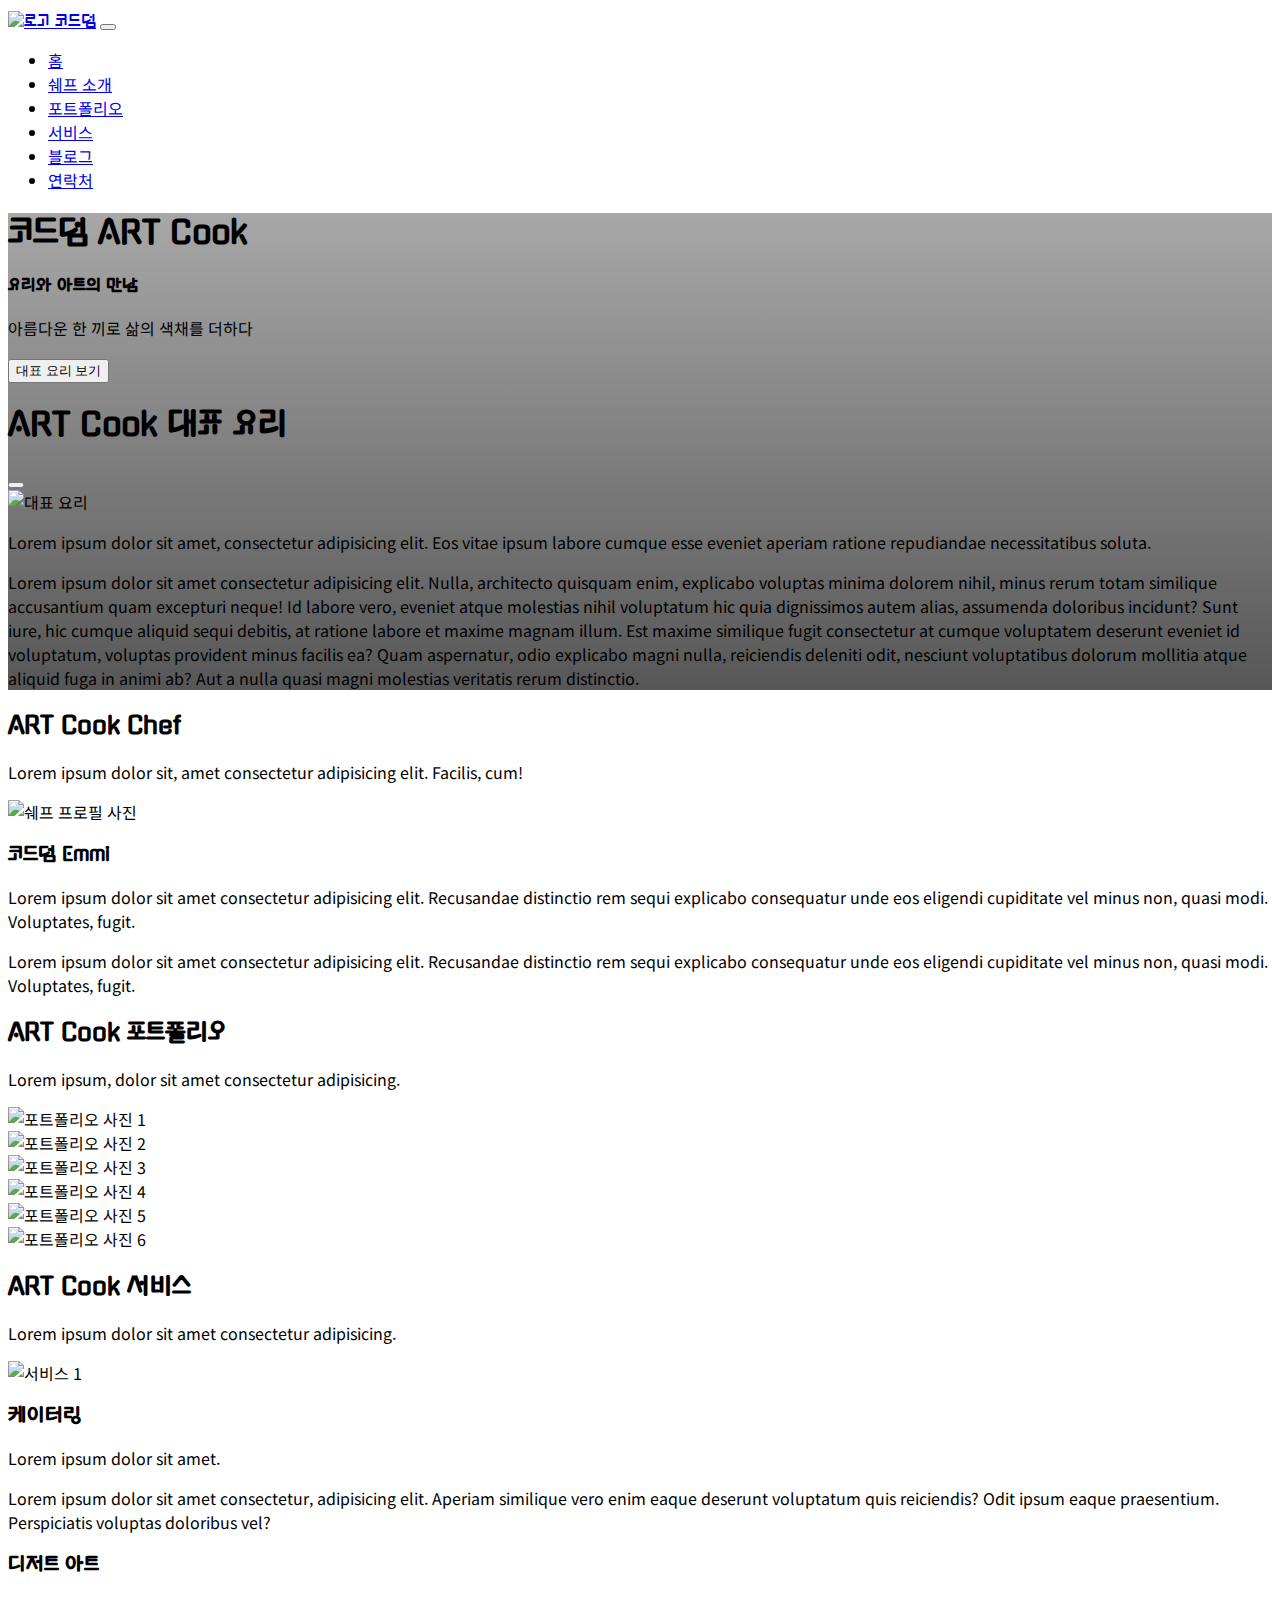
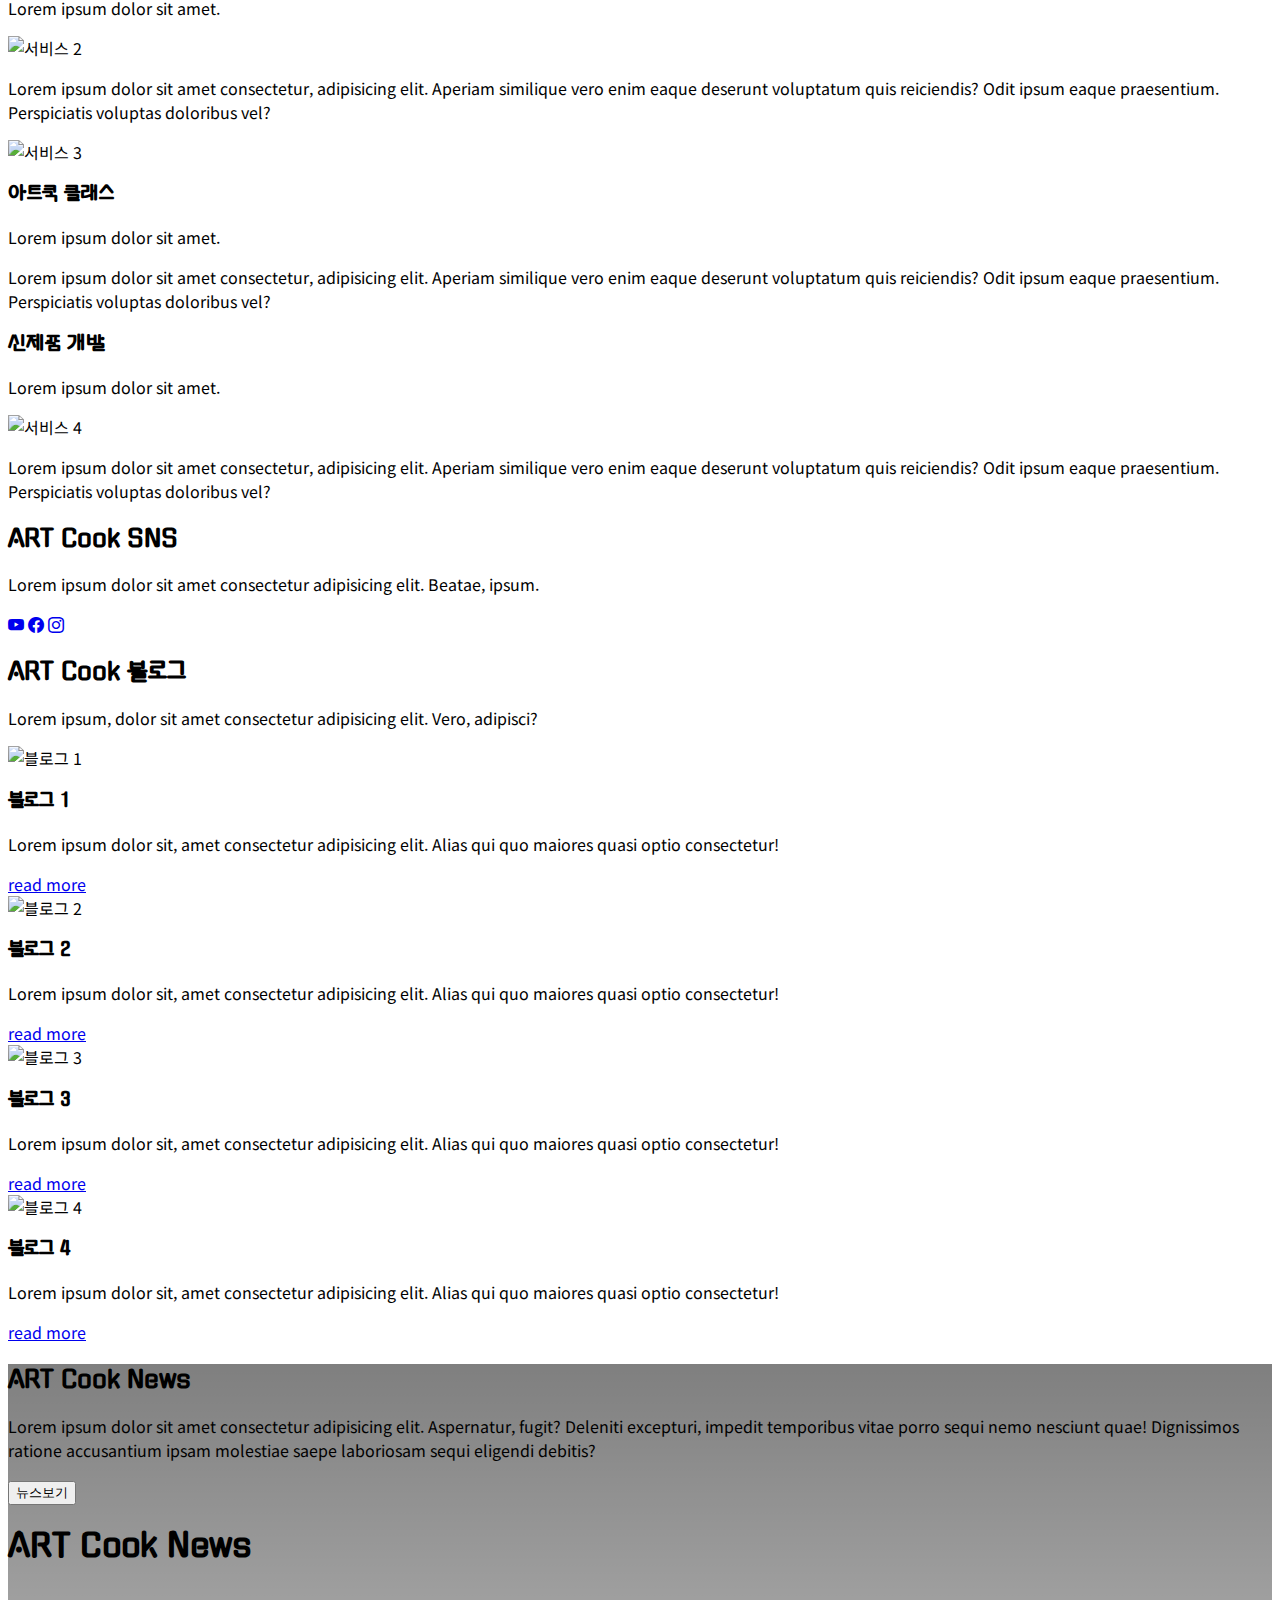
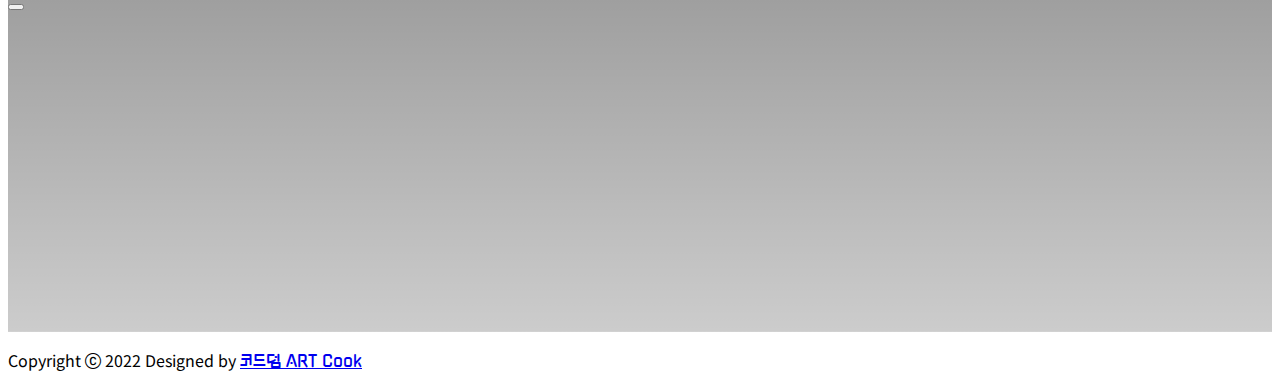
==== index.html @ 8080ccb7 "Add files via upload" ====
<!doctype html>
<html lang="ko">


<head>
    <meta charset="utf-8">
    <meta name="viewport" content="width=device-width, initial-scale=1">
    <title>코드덤 ART Cook</title>
    <link href="https://cdn.jsdelivr.net/npm/bootstrap@5.2.2/dist/css/bootstrap.min.css" rel="stylesheet"
        integrity="sha384-Zenh87qX5JnK2Jl0vWa8Ck2rdkQ2Bzep5IDxbcnCeuOxjzrPF/et3URy9Bv1WTRi" crossorigin="anonymous">
    <link rel="stylesheet" href="https://cdn.jsdelivr.net/npm/bootstrap-icons@1.9.1/font/bootstrap-icons.css">
    <link rel="stylesheet" href="style.css">

    <!-- 구글 폰트 -->
    <link rel="preconnect" href="https://fonts.googleapis.com">
    <link rel="preconnect" href="https://fonts.gstatic.com" crossorigin>
    <link href="https://fonts.googleapis.com/css2?family=Gugi&family=Noto+Sans+KR:wght@400;700&display=swap"
        rel="stylesheet">
</head>

    <!-- 네비게이션 영역 시작 -->
    <nav class="navbar navbar-expand-md bg-dark navbar-dark fixed-top">
        <div class="container">

            <a class="gugi-font navbar-brand" href="#home">
                <img src="images/logo.png" alt="로고">
                코드덤</a>

            <button class="navbar-toggler" type="button" data-bs-toggle="collapse" data-bs-target="#nav-menu"
                aria-controls="nav-menu" aria-expanded="false" aria-label="메뉴">
                <span class="navbar-toggler-icon"></span>
            </button>

            <div class="collapse navbar-collapse" id="nav-menu">
                <ul class="navbar-nav ms-auto my-2">
                    <li class="nav-item"><a class="nav-link" href="#home">홈</a></li>
                    <li class="nav-item"><a class="nav-link" href="#about-chef">쉐프 소개</a></li>
                    <li class="nav-item"><a class="nav-link" href="#portfolio">포트폴리오</a></li>
                    <li class="nav-item"><a class="nav-link" href="#service">서비스</a></li>
                    <li class="nav-item"><a class="nav-link" href="#blog">블로그</a></li>
                    <li class="nav-item"><a class="nav-link" href="#contact">연락처</a></li>
                </ul>
            </div>
        </div>
    </nav>
    <!-- 네비게이션 영역 끝 -->



<body data-bs-spy="scroll" data-bs-target="#nav-menu">


    <!-- 헤더 영역 시작 -->
    <header id="home" class="d-flex flex-column justify-content-center align-items-center vh-100 text-white">

        <h1 class="display-3 fw-bold mb-5">코드덤 ART Cook</h1>
        <h4 class="fs-2 mb-3">요리와 아트의 만남</h4>
        <p class="lead mb-5">아름다운 한 끼로 삶의 색채를 더하다</p>
        <button type="button" data-bs-toggle="modal" data-bs-target="#bestmenuModal"
            class="btn btn-outline-warning rounded-pill">대표 요리 보기</button>

        <!-- Modal -->
        <div class="modal fade" id="bestmenuModal" tabindex="-1" aria-labelledby="bestmenuModalLabel"
            aria-hidden="true">
            <div class="modal-dialog modal-sm modal-dialog-scrollable">
                <div class="modal-content">
                    <div class="modal-header">
                        <h1 class="modal-title text-dark fs-5" id="bestmenuModalLabel">ART Cook 대표 요리</h1>
                        <button type="button" class="btn-close" data-bs-dismiss="modal" aria-label="닫기"></button>
                    </div>
                    <div class="modal-body">
                        <img src="images/bestmenu.jpg" alt="대표 요리" class="img-fluid">
                        <p class="text-muted">Lorem ipsum dolor sit amet, consectetur adipisicing elit. Eos vitae ipsum
                            labore cumque esse eveniet aperiam ratione repudiandae necessitatibus soluta.</p>
                        <p class="text-muted">Lorem ipsum dolor sit amet consectetur adipisicing elit. Nulla, architecto
                            quisquam enim, explicabo voluptas minima dolorem nihil, minus rerum totam similique
                            accusantium quam excepturi neque! Id labore vero, eveniet atque molestias nihil voluptatum
                            hic quia dignissimos autem alias, assumenda doloribus incidunt? Sunt iure, hic cumque
                            aliquid sequi debitis, at ratione labore et maxime magnam illum. Est maxime similique fugit
                            consectetur at cumque voluptatem deserunt eveniet id voluptatum, voluptas provident minus
                            facilis ea? Quam aspernatur, odio explicabo magni nulla, reiciendis deleniti odit, nesciunt
                            voluptatibus dolorum mollitia atque aliquid fuga in animi ab? Aut a nulla quasi magni
                            molestias veritatis rerum distinctio.</p>
                    </div>
                </div>
            </div>
        </div>
        <!-- Modal 끝 -->

    </header>
    <!-- 헤더 영역 끝 -->

    <!-- 쉐프 소개 섹션 시작 -->
    <section class="container py-5" id="about-chef">

        <div class="text-center py-5">
            <h2 class="fw-bold">ART Cook Chef</h2>
            <p class="lead text-muted">Lorem ipsum dolor sit, amet consectetur adipisicing elit. Facilis, cum!</p>
        </div>

        <div class="row justify-content-center align-items-center mb-5">
            <div class="col-md-5">
                <img src="images/chef.jpg" alt="쉐프 프로필 사진" class="img-fluid">
            </div>
            <div class="col-md-7 col-lg-5 px-lg-5">
                <h3 class="fw-bold mb-3">코드덤 Emmi</h3>
                <p class="lh-lg">Lorem ipsum dolor sit amet consectetur adipisicing elit. Recusandae distinctio rem
                    sequi explicabo
                    consequatur unde eos eligendi cupiditate vel minus non, quasi modi. Voluptates, fugit.</p>
                <p class="lh-lg">Lorem ipsum dolor sit amet consectetur adipisicing elit. Recusandae distinctio rem
                    sequi explicabo
                    consequatur unde eos eligendi cupiditate vel minus non, quasi modi. Voluptates, fugit.</p>
            </div>
        </div>

    </section>
    <!-- 쉐프 소개 섹션 끝 -->


    <!-- 포트폴리오 섹션 시작 -->
    <section class="bg-dark py-5" id="portfolio">

        <div class="container overflow-hidden">
            <div class="text-center text-white py-5">
                <h2 class="fw-bold mb-3">ART Cook 포트폴리오</h2>
                <p>Lorem ipsum, dolor sit amet consectetur adipisicing.</p>
            </div>

            <div class="row pb-5 g-4">
                <div class="col-sm-6 col-lg-4">
                    <img src="images/portfolio1.jpg" alt="포트폴리오 사진 1" class="img-fluid img-thumbnail">
                </div>
                <div class="col-sm-6 col-lg-4">
                    <img src="images/portfolio2.jpg" alt="포트폴리오 사진 2" class="img-fluid img-thumbnail">
                </div>
                <div class="col-sm-6 col-lg-4">
                    <img src="images/portfolio3.jpg" alt="포트폴리오 사진 3" class="img-fluid img-thumbnail">
                </div>
                <div class="col-sm-6 col-lg-4">
                    <img src="images/portfolio4.jpg" alt="포트폴리오 사진 4" class="img-fluid img-thumbnail">
                </div>
                <div class="col-sm-6 col-lg-4">
                    <img src="images/portfolio5.jpg" alt="포트폴리오 사진 5" class="img-fluid img-thumbnail">
                </div>
                <div class="col-sm-6 col-lg-4">
                    <img src="images/portfolio6.jpg" alt="포트폴리오 사진 6" class="img-fluid img-thumbnail">
                </div>
            </div>
        </div>
    </section>
    <!-- 포트폴리오 섹션 끝 -->


    <!-- 서비스 섹션 시작 -->
    <section class="container overflow-hidden py-5" id="service">

        <div class="text-center py-5">
            <h2 class="fw-bold mb-3">ART Cook 서비스</h2>
            <p class="lead text-muted">Lorem ipsum dolor sit amet consectetur adipisicing.</p>
        </div>

        <div class="row mb-5 g-4">
            <div class="col-md-6">
                <div class="card-hover shadow rounded p-4">
                    <div class="d-flex align-items-center py-3">
                        <img src="images/service1.jpg" alt="서비스 1" class="rounded-circle">
                        <div class="ms-3">
                            <h3 class="fw-bold">케이터링</h3>
                            <p class="text-muted">Lorem ipsum dolor sit amet.</p>
                        </div>
                    </div>
                    <p>Lorem ipsum dolor sit amet consectetur, adipisicing elit. Aperiam similique vero enim eaque
                        deserunt voluptatum quis reiciendis? Odit ipsum eaque praesentium. Perspiciatis voluptas
                        doloribus vel?</p>
                </div>
            </div>

            <div class="col-md-6">
                <div class="card-hover shadow rounded p-4">
                    <div class="d-flex justify-content-end align-items-center py-3">
                        <div class="text-end me-3">
                            <h3 class="fw-bold">디저트 아트</h3>
                            <p class="text-muted">Lorem ipsum dolor sit amet.</p>
                        </div>
                        <img src="images/service2.jpg" alt="서비스 2" class="rounded-circle">
                    </div>
                    <p>Lorem ipsum dolor sit amet consectetur, adipisicing elit. Aperiam similique vero enim eaque
                        deserunt voluptatum quis reiciendis? Odit ipsum eaque praesentium. Perspiciatis voluptas
                        doloribus vel?</p>
                </div>
            </div>

            <div class="col-md-6">
                <div class="card-hover shadow rounded p-4">
                    <div class="d-flex align-items-center py-3">
                        <img src="images/service3.jpg" alt="서비스 3" class="rounded-circle">
                        <div class="ms-3">
                            <h3 class="fw-bold">아트쿡 클래스</h3>
                            <p class="text-muted">Lorem ipsum dolor sit amet.</p>
                        </div>
                    </div>
                    <p>Lorem ipsum dolor sit amet consectetur, adipisicing elit. Aperiam similique vero enim eaque
                        deserunt voluptatum quis reiciendis? Odit ipsum eaque praesentium. Perspiciatis voluptas
                        doloribus vel?</p>
                </div>
            </div>

            <div class="col-md-6">
                <div class="card-hover shadow rounded p-4">
                    <div class="d-flex justify-content-end align-items-center py-3">
                        <div class="text-end me-3">
                            <h3 class="fw-bold">신제품 개발</h3>
                            <p class="text-muted">Lorem ipsum dolor sit amet.</p>
                        </div>
                        <img src="images/service4.jpg" alt="서비스 4" class="rounded-circle">
                    </div>
                    <p>Lorem ipsum dolor sit amet consectetur, adipisicing elit. Aperiam similique vero enim eaque
                        deserunt voluptatum quis reiciendis? Odit ipsum eaque praesentium. Perspiciatis voluptas
                        doloribus vel?</p>
                </div>
            </div>
        </div>
    </section>
    <!-- 서비스 섹션 끝 -->


    <!-- SNS 섹션 시작 -->
    <section class="py-5" id="sns-links">
        <div class="container text-center text-white">
            <h2 class="fw-bold mb-3">ART Cook SNS</h2>
            <p>Lorem ipsum dolor sit amet consectetur adipisicing elit. Beatae, ipsum.</p>
            <div class="d-flex justify-content-evenly px-5 mt-4 w-50 m-auto">
                <a href="https://www.youtube.com/c/%EC%BD%94%EB%93%9C%EB%8D%A4Codeyourdreams" target="_blank"
                    class="btn btn-danger rounded-pill btn-lg px-4"><i class="bi bi-youtube"></i></a>
                <a href="#" class="btn btn-primary rounded-pill btn-lg px-4"><i class="bi bi-facebook"></i></a>
                <a href="#" class="btn btn-warning rounded-pill btn-lg px-4"><i class="bi bi-instagram"></i></a>
            </div>
        </div>
    </section>
    <!-- SNS 섹션 끝 -->

    <!-- 블로그 섹션 시작 -->
    <section class="container overflow-hidden py-5" id="blog">

        <div class="text-center py-5">
            <h2 class="fw-bold">ART Cook 블로그</h2>
            <p class="lead text-muted">Lorem ipsum, dolor sit amet consectetur adipisicing elit. Vero, adipisci?</p>
        </div>

        <div class="row pb-5 gy-4">
            <div class="col-sm-6 col-lg">
                <div class="card">
                    <img src="images/blog1.jpg" alt="블로그 1" class="card-img-top">
                    <div class="card-body text-center">
                        <h3 class="card-title fs-4">블로그 1</h3>
                        <p class="card-text">Lorem ipsum dolor sit, amet consectetur adipisicing elit. Alias qui quo
                            maiores quasi optio consectetur!</p>
                        <a href="#" class="btn btn-warning btn-sm">read more</a>
                    </div>
                </div>
            </div>

            <div class="col-sm-6 col-lg">
                <div class="card">
                    <img src="images/blog2.jpg" alt="블로그 2" class="card-img-top">
                    <div class="card-body text-center">
                        <h3 class="card-title fs-4">블로그 2</h3>
                        <p class="card-text">Lorem ipsum dolor sit, amet consectetur adipisicing elit. Alias qui quo
                            maiores quasi optio consectetur!</p>
                        <a href="#" class="btn btn-warning btn-sm">read more</a>
                    </div>
                </div>
            </div>

            <div class="col-sm-6 col-lg">
                <div class="card">
                    <img src="images/blog3.jpg" alt="블로그 3" class="card-img-top">
                    <div class="card-body text-center">
                        <h3 class="card-title fs-4">블로그 3</h3>
                        <p class="card-text">Lorem ipsum dolor sit, amet consectetur adipisicing elit. Alias qui quo
                            maiores quasi optio consectetur!</p>
                        <a href="#" class="btn btn-warning btn-sm">read more</a>
                    </div>
                </div>
            </div>

            <div class="col-sm-6 col-lg">
                <div class="card">
                    <img src="images/blog4.jpg" alt="블로그 4" class="card-img-top">
                    <div class="card-body text-center">
                        <h3 class="card-title fs-4">블로그 4</h3>
                        <p class="card-text">Lorem ipsum dolor sit, amet consectetur adipisicing elit. Alias qui quo
                            maiores quasi optio consectetur!</p>
                        <a href="#" class="btn btn-warning btn-sm">read more</a>
                    </div>
                </div>
            </div>
        </div>

    </section>
    <!-- 블로그 섹션 끝 -->

    <!-- 뉴스 섹션 시작 -->
    <section class="py-5" id="news">
        <div class="container">
            <div class="row p-4 align-items-center">

                <div class="col-lg-9  text-white">
                    <h2 class="fw-bold mb-3">ART Cook News</h2>
                    <p>Lorem ipsum dolor sit amet consectetur adipisicing elit. Aspernatur, fugit? Deleniti excepturi,
                        impedit temporibus vitae porro sequi nemo nesciunt quae! Dignissimos ratione accusantium ipsam
                        molestiae saepe laboriosam sequi eligendi debitis?</p>
                </div>

                <div class="col-lg-3">
                    <!-- Button trigger modal -->
                    <button type="button" class="btn btn-warning px-4" data-bs-toggle="modal"
                        data-bs-target="#newsModal">
                        뉴스보기
                    </button>

                    <!-- Modal -->
                    <div class="modal fade" id="newsModal" tabindex="-1" aria-labelledby="newsModalTitle"
                        aria-hidden="true">
                        <div class="modal-dialog modal-dialog-centered modal-lg">
                            <div class="modal-content ">
                                <div class="modal-header">
                                    <h1 class="modal-title fs-5" id="newsModalTitle">ART Cook News</h1>
                                    <button type="button" class="btn-close" data-bs-dismiss="modal"
                                        aria-label="닫기"></button>
                                </div>
                                <div class="modal-body">
                                    <div class="ratio ratio-16x9">
                                        <iframe width="560" height="315" src="https://www.youtube.com/embed/0HM6191phwE?start=300" title="YouTube video player" frameborder="0" allow="accelerometer; autoplay; clipboard-write; encrypted-media; gyroscope; picture-in-picture; web-share" allowfullscreen></iframe>
                                    </div>
                                </div>
                            </div>
                        </div>
                    </div>
                    <!-- Modal 끝 -->
                </div>
            </div>
        </div>
    </section>
    <!-- 뉴스 섹션 끝 -->

        <!-- 풋터 시작 -->
        <footer class="bg-dark text-white">
            <div class="container text-center">
                <p class="py-4 mb-0">Copyright <i class="bi bi-c-circle"></i> 2022 Designed by <a
                        href="https://www.codethem.co.kr/" target="_blank"
                        class="gugi-font link-warning text-decoration-none">코드덤 ART
                        Cook</a></p>
            </div>
        </footer>
        <!-- 풋터 끝 -->
---- style.css ----
/* 헤더 영역 */
header {
    background-image: linear-gradient(to top, rgba(0, 0, 0, 0.8), rgba(0, 0, 0, 0.2)), url(images/main-bg.jpg);
    background-size: cover;
    background-position: center top;
    background-attachment: fixed;
}


/* 서비스 섹션 */
.card-hover:hover {
    background-color: #ffc10726;
}

body {
    font-family: 'Noto Sans KR', sans-serif;
}

h1,
h2,
h3,
h4,
.gugi-font {
    font-family: 'Gugi', cursive;
}

/* 뉴스 섹션 */
#news {
    background-image: linear-gradient(rgba(0, 0, 0, 0.5), rgba(0, 0, 0, 0.2)), url(images/news-bg.jpg);
    background-size: cover;
    background-position: center;
}

/* 네비게이션 영역 */
.nav-link:hover,
.nav-link.active {
    color: #ffc107 !important;
}

/* SNS 영역 */
#sns-links {
    background-image: linear-gradient(rgba(0, 0, 0, 0.8), rgba(0, 0, 0, 0.2)), url(images/sns-bg.jpg);
    background-size: cover;
    background-position: center;
    background-attachment: fixed;
}
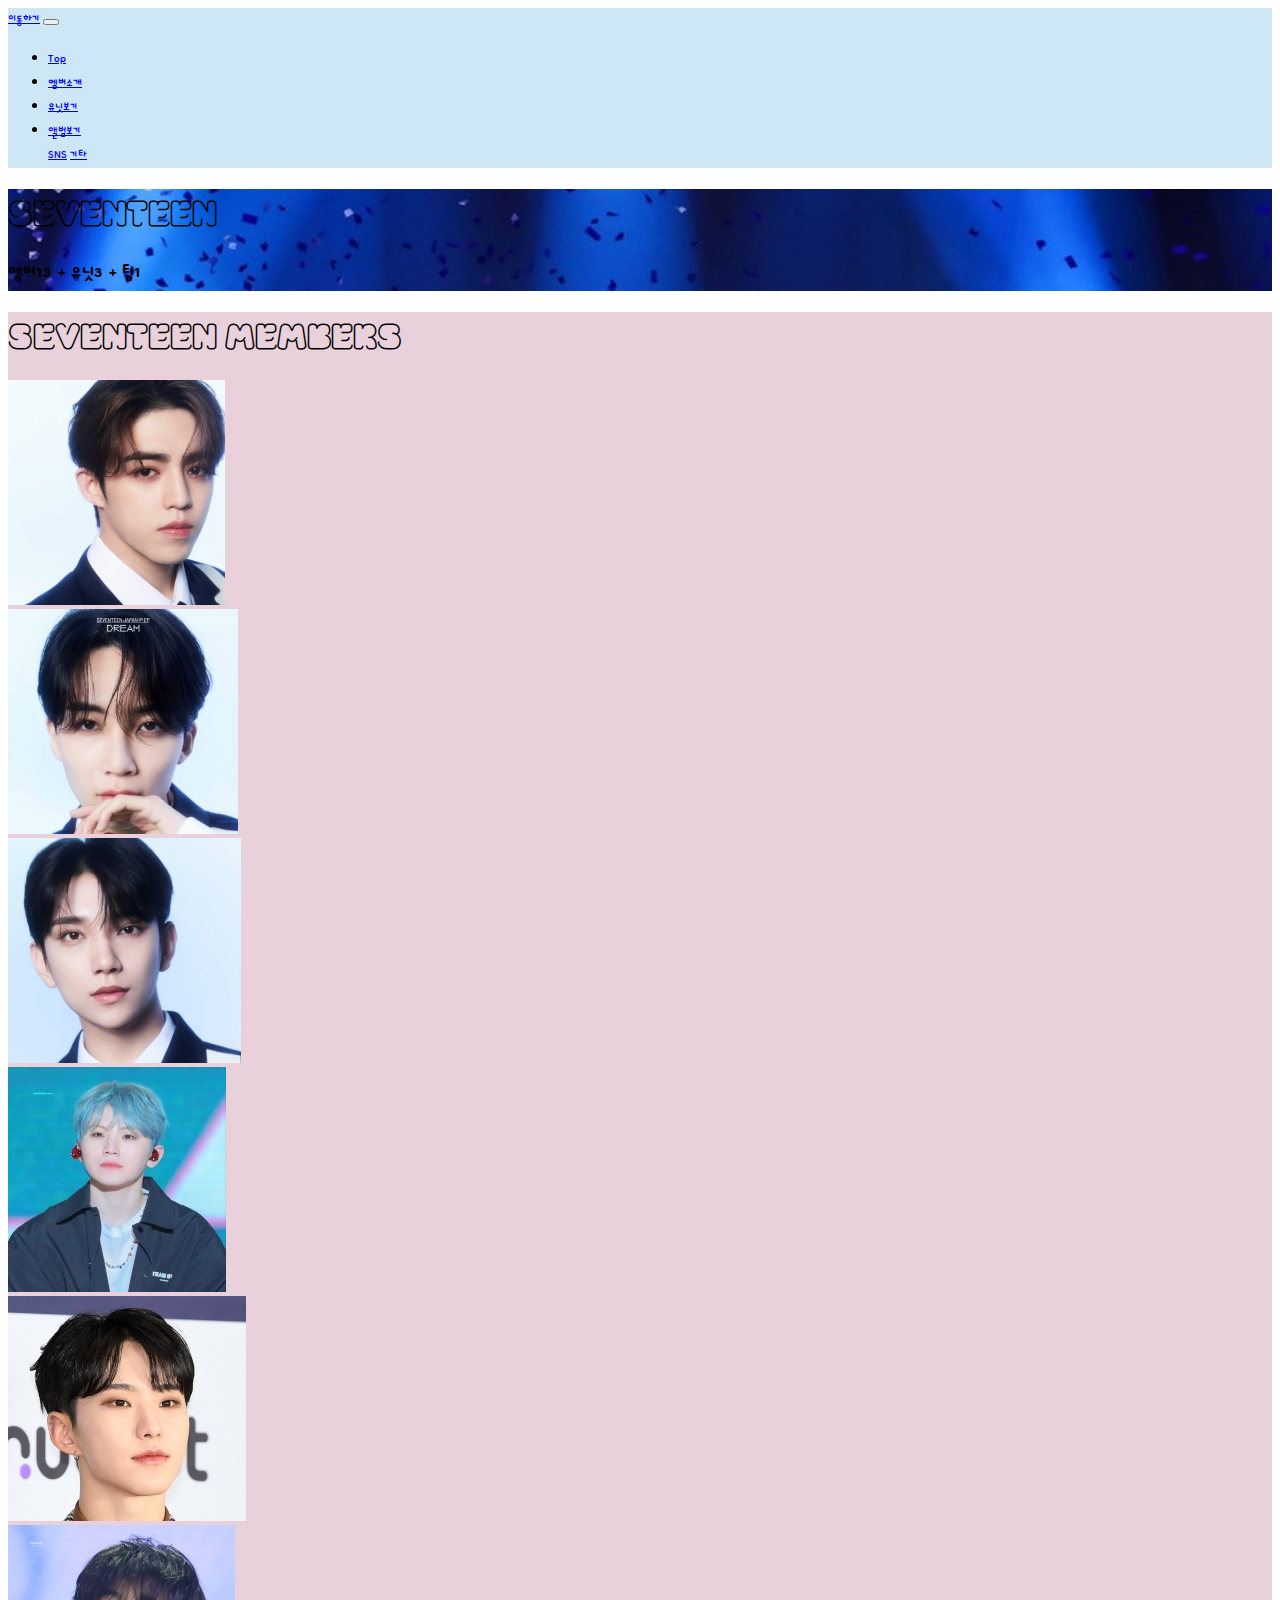
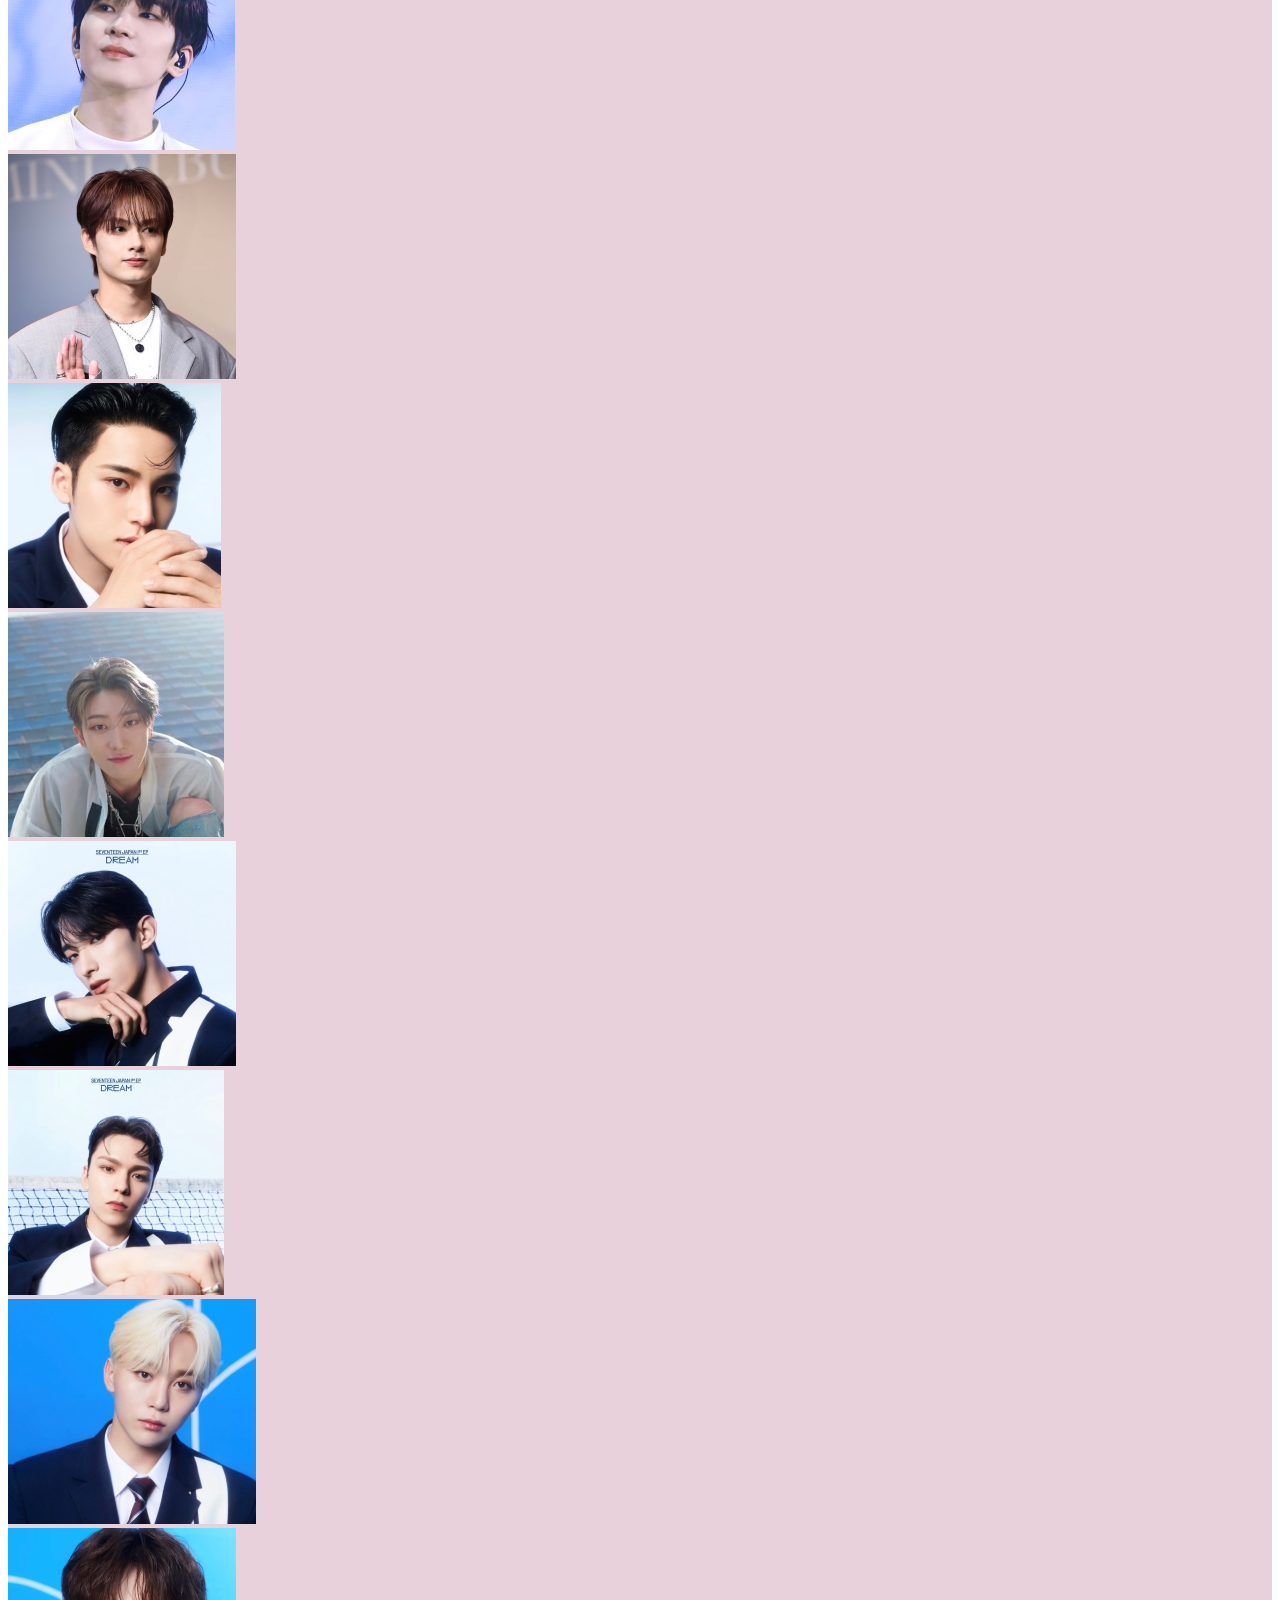
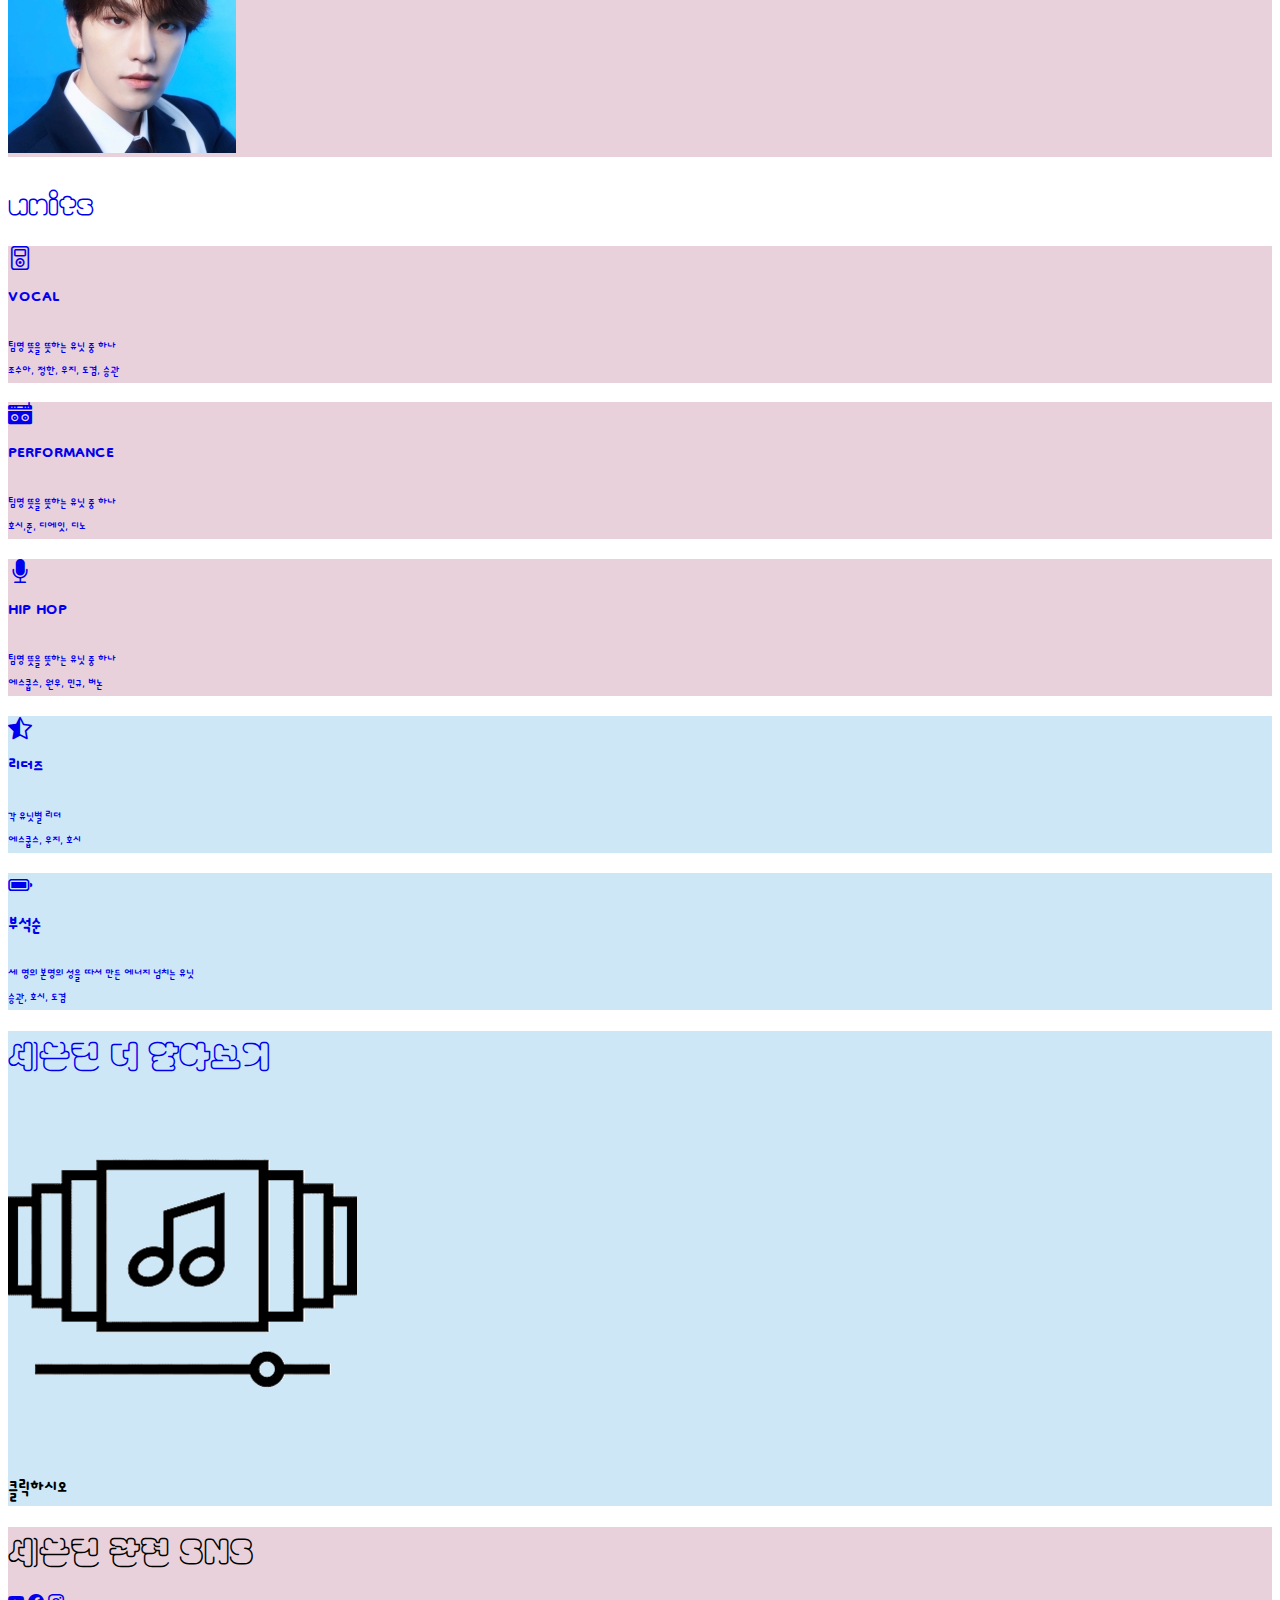
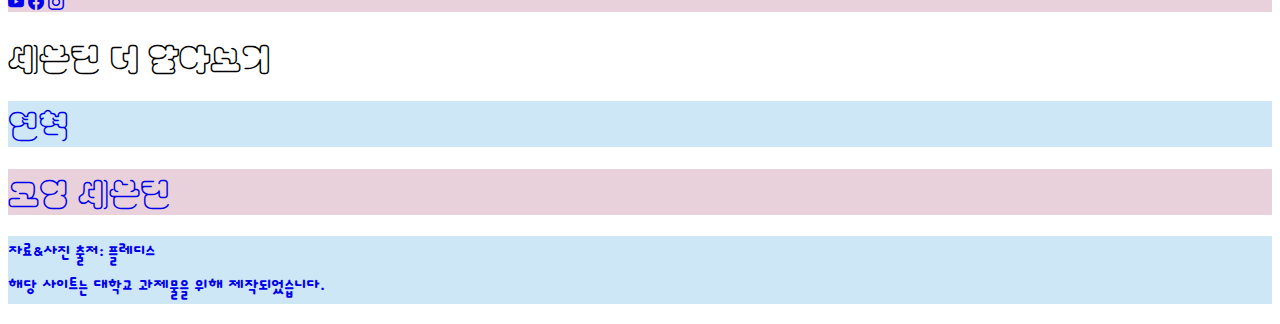
==== commit 05b4e98c: "Add files via upload" ====
--- a/index.html
+++ b/index.html
@@ -1,356 +1,248 @@
 <!doctype html>
 <html lang="ko">
 
-
-<head>
+  <head>
     <meta charset="utf-8">
     <meta name="viewport" content="width=device-width, initial-scale=1">
-    <title>코드덤 ART Cook</title>
-    <link href="https://cdn.jsdelivr.net/npm/bootstrap@5.2.2/dist/css/bootstrap.min.css" rel="stylesheet"
-        integrity="sha384-Zenh87qX5JnK2Jl0vWa8Ck2rdkQ2Bzep5IDxbcnCeuOxjzrPF/et3URy9Bv1WTRi" crossorigin="anonymous">
+    <title>About SEVENTEEN</title>
+    <link href="https://cdn.jsdelivr.net/npm/bootstrap@5.2.3/dist/css/bootstrap.min.css" rel="stylesheet" integrity="sha384-rbsA2VBKQhggwzxH7pPCaAqO46MgnOM80zW1RWuH61DGLwZJEdK2Kadq2F9CUG65" crossorigin="anonymous">
     <link rel="stylesheet" href="https://cdn.jsdelivr.net/npm/bootstrap-icons@1.9.1/font/bootstrap-icons.css">
     <link rel="stylesheet" href="style.css">
 
-    <!-- 구글 폰트 -->
     <link rel="preconnect" href="https://fonts.googleapis.com">
     <link rel="preconnect" href="https://fonts.gstatic.com" crossorigin>
-    <link href="https://fonts.googleapis.com/css2?family=Gugi&family=Noto+Sans+KR:wght@400;700&display=swap"
-        rel="stylesheet">
-</head>
-
-    <!-- 네비게이션 영역 시작 -->
-    <nav class="navbar navbar-expand-md bg-dark navbar-dark fixed-top">
-        <div class="container">
-
-            <a class="gugi-font navbar-brand" href="#home">
-                <img src="images/logo.png" alt="로고">
-                코드덤</a>
-
-            <button class="navbar-toggler" type="button" data-bs-toggle="collapse" data-bs-target="#nav-menu"
-                aria-controls="nav-menu" aria-expanded="false" aria-label="메뉴">
-                <span class="navbar-toggler-icon"></span>
-            </button>
-
-            <div class="collapse navbar-collapse" id="nav-menu">
-                <ul class="navbar-nav ms-auto my-2">
-                    <li class="nav-item"><a class="nav-link" href="#home">홈</a></li>
-                    <li class="nav-item"><a class="nav-link" href="#about-chef">쉐프 소개</a></li>
-                    <li class="nav-item"><a class="nav-link" href="#portfolio">포트폴리오</a></li>
-                    <li class="nav-item"><a class="nav-link" href="#service">서비스</a></li>
-                    <li class="nav-item"><a class="nav-link" href="#blog">블로그</a></li>
-                    <li class="nav-item"><a class="nav-link" href="#contact">연락처</a></li>
-                </ul>
-            </div>
+    <link href="https://fonts.googleapis.com/css2?family=Dongle:wght@700&family=Moirai+One&display=swap" rel="stylesheet">
+  </head>
+
+
+  <body data-bs-spy="scroll" data-bs-target="#nav-menu">
+
+    <nav class="navbar navbar-expand-lg fixed-top " id="bar">
+      <div class="container-fluid">
+        <a class="navbar-brand" href="#">이동하기</a>
+        <button class="navbar-toggler" type="button" data-bs-toggle="collapse" data-bs-target="#navbarNav" aria-controls="navbarNav" aria-expanded="false" aria-label="Toggle navigation">
+          <span class="navbar-toggler-icon"></span>
+        </button>
+        <div class="collapse navbar-collapse" id="navbarNav">
+          <ul class="navbar-nav">
+            <li class="nav-item">
+              <a class="nav-link" href="#top">Top</a>
+            </li>
+            <li class="nav-item">
+              <a class="nav-link" href="#members">멤버소개</a>
+            </li>
+            <li class="nav-item">
+              <a class="nav-link" href="#units">유닛보기</a>
+            </li>
+            <li class="nav-item">
+              <a class="nav-link" href="#albums">앨범보기</a>
+            </li>
+              <a class="nav-link" href="#sns">SNS</a>
+            </li>
+            </li>
+              <a class="nav-link" href="#more-information">기타</a>
+            </li>
+          </ul>
         </div>
+      </div>
     </nav>
-    <!-- 네비게이션 영역 끝 -->
-
-
-
-<body data-bs-spy="scroll" data-bs-target="#nav-menu">
-
-
-    <!-- 헤더 영역 시작 -->
-    <header id="home" class="d-flex flex-column justify-content-center align-items-center vh-100 text-white">
-
-        <h1 class="display-3 fw-bold mb-5">코드덤 ART Cook</h1>
-        <h4 class="fs-2 mb-3">요리와 아트의 만남</h4>
-        <p class="lead mb-5">아름다운 한 끼로 삶의 색채를 더하다</p>
-        <button type="button" data-bs-toggle="modal" data-bs-target="#bestmenuModal"
-            class="btn btn-outline-warning rounded-pill">대표 요리 보기</button>
-
-        <!-- Modal -->
-        <div class="modal fade" id="bestmenuModal" tabindex="-1" aria-labelledby="bestmenuModalLabel"
-            aria-hidden="true">
-            <div class="modal-dialog modal-sm modal-dialog-scrollable">
-                <div class="modal-content">
-                    <div class="modal-header">
-                        <h1 class="modal-title text-dark fs-5" id="bestmenuModalLabel">ART Cook 대표 요리</h1>
-                        <button type="button" class="btn-close" data-bs-dismiss="modal" aria-label="닫기"></button>
-                    </div>
-                    <div class="modal-body">
-                        <img src="images/bestmenu.jpg" alt="대표 요리" class="img-fluid">
-                        <p class="text-muted">Lorem ipsum dolor sit amet, consectetur adipisicing elit. Eos vitae ipsum
-                            labore cumque esse eveniet aperiam ratione repudiandae necessitatibus soluta.</p>
-                        <p class="text-muted">Lorem ipsum dolor sit amet consectetur adipisicing elit. Nulla, architecto
-                            quisquam enim, explicabo voluptas minima dolorem nihil, minus rerum totam similique
-                            accusantium quam excepturi neque! Id labore vero, eveniet atque molestias nihil voluptatum
-                            hic quia dignissimos autem alias, assumenda doloribus incidunt? Sunt iure, hic cumque
-                            aliquid sequi debitis, at ratione labore et maxime magnam illum. Est maxime similique fugit
-                            consectetur at cumque voluptatem deserunt eveniet id voluptatum, voluptas provident minus
-                            facilis ea? Quam aspernatur, odio explicabo magni nulla, reiciendis deleniti odit, nesciunt
-                            voluptatibus dolorum mollitia atque aliquid fuga in animi ab? Aut a nulla quasi magni
-                            molestias veritatis rerum distinctio.</p>
-                    </div>
-                </div>
-            </div>
+    
+  
+    <header id="top" class="d-flex flex-column justify-content-center align-items-center vh-100 text-white">
+        <h1 class="display-3 fw-bold mb-5">SEVENTEEN</h1>
+        <h2 class="fs-2 mb-3">멤버13 + 유닛3 + 팀1</h2>
+    </header>
+
+    <section class="py-5" id="members">
+      <div class="container overflow-hidden">
+          <div class="text-center text-white py-5">
+              <h1 class="fw-bold mb-3">SEVENTEEN MEMBERS</h1>
+          </div>
+          
+          <div class="row pb-3 g-3">
+            <div class="d-flex align-items-center justify-content-evenly">
+              <div class="p5 m-1">
+                <a href="https://namu.wiki/w/%EC%97%90%EC%8A%A4%EC%BF%B1%EC%8A%A4" target="_blank" style="text-decoration:none"
+                class="p5 m-1"><div class="border-bottom">
+                <img src="images/m1.jpg"  class="rounded-circle"></div>
+              </div>
+              <div class="p5 m-1">
+                <a href="https://namu.wiki/w/%EC%A0%95%ED%95%9C" target="_blank" style="text-decoration:none"
+                class="p5 m-1"><div class="border-bottom">
+                <img src="images/m2.jpg"  class="rounded-circle"></div>
+              </div>
+              <div class="p5 m-1">
+                <a href="https://namu.wiki/w/%EC%A1%B0%EC%8A%88%EC%95%84(%EC%84%B8%EB%B8%90%ED%8B%B4)" target="_blank" style="text-decoration:none"
+                class="p5 m-1"><div class="border-bottom">
+                <img src="images/m3.jpg"  class="rounded-circle"></div>
+              </div>              
+            </div>
+            <div class="d-flex align-items-center justify-content-evenly">
+              <div class="p5 m-1">
+                <a href="https://namu.wiki/w/%EC%9A%B0%EC%A7%80(%EC%84%B8%EB%B8%90%ED%8B%B4)" target="_blank" style="text-decoration:none"
+                class="p5 m-1"><div class="border-bottom">
+                <img src="images/m4.jpg"  class="rounded-circle"></div>
+              </div>
+              <div class="p5 m-1">
+                <a href="https://namu.wiki/w/%ED%98%B8%EC%8B%9C" target="_blank" style="text-decoration:none"
+                class="p5 m-1"><div class="border-bottom">
+                <img src="images/m5.jpg"  class="rounded-circle"></div>
+              </div>
+              <div class="p5 m-1">
+                <a href="https://namu.wiki/w/%EC%9B%90%EC%9A%B0(%EC%84%B8%EB%B8%90%ED%8B%B4)" target="_blank" style="text-decoration:none"
+                class="p5 m-1"><div class="border-bottom">
+                <img src="images/m6.jpg"  class="rounded-circle"></div>
+              </div> 
+              <div class="p5 m-1">
+                <a href="https://namu.wiki/w/%EC%A4%80(%EC%84%B8%EB%B8%90%ED%8B%B4)" target="_blank" style="text-decoration:none"
+                class="p5 m-1"><div class="border-bottom">
+                <img src="images/m7.jpg"  class="rounded-circle"></div>
+              </div>             
+            </div>
+            <div class="d-flex align-items-center justify-content-evenly">
+              <div class="p5 m-1">
+                <a href="https://namu.wiki/w/%EB%AF%BC%EA%B7%9C(%EC%84%B8%EB%B8%90%ED%8B%B4)" target="_blank" style="text-decoration:none"
+                class="p5 m-1"><div class="border-bottom">
+                <img src="images/m8.jpg"  class="rounded-circle"></div>
+              </div>
+              <div class="p5 m-1">
+                <a href="https://namu.wiki/w/%EB%94%94%EC%97%90%EC%9E%87" target="_blank" style="text-decoration:none"
+                class="p5 m-1"><div class="border-bottom">
+                <img src="images/m9.jpg"  class="rounded-circle"></div>
+              </div>
+              <div class="p5 m-1">
+                <a href="https://namu.wiki/w/%EB%8F%84%EA%B2%B8(%EC%84%B8%EB%B8%90%ED%8B%B4)" target="_blank" style="text-decoration:none"
+                class="p5 m-1"><div class="border-bottom">
+                <img src="images/m10.jpg"  class="rounded-circle"></div>
+              </div>              
+            </div>
+            <div class="d-flex align-items-center justify-content-evenly">
+              <div class="p5 m-1">
+                <a href="https://namu.wiki/w/%EB%B2%84%EB%85%BC(%EC%84%B8%EB%B8%90%ED%8B%B4)" target="_blank" style="text-decoration:none"
+                class="p5 m-1"><div class="border-bottom">
+                <img src="images/m11.jpg"  class="rounded-circle"></div>
+              </div>
+              <div class="p5 m-1">
+                <a href="https://namu.wiki/w/%EC%8A%B9%EA%B4%80" target="_blank" style="text-decoration:none"
+                class="p5 m-1"><div class="border-bottom">
+                <img src="images/m12.jpg"  class="rounded-circle"></div>
+              </div>
+              <div class="p5 m-1">
+                <a href="https://namu.wiki/w/%EB%94%94%EB%85%B8(%EC%84%B8%EB%B8%90%ED%8B%B4)"target="_blank" style="text-decoration:none"
+                class="p5 m-1"><div class="border-bottom">
+                <img src="images/m13.jpg"  class="rounded-circle"></div>
+              </div>              
+            </div>
+          </div>  
+      </div>
+  </section>
+
+  <section class="py-5" id="units">
+    <div class="container overflow-hidden">
+        <div class="text-center text-dark py-5">
+            <h1 class="fw-bold mb-3">units</h1>
         </div>
-        <!-- Modal 끝 -->
-
-    </header>
-    <!-- 헤더 영역 끝 -->
-
-    <!-- 쉐프 소개 섹션 시작 -->
-    <section class="container py-5" id="about-chef">
-
-        <div class="text-center py-5">
-            <h2 class="fw-bold">ART Cook Chef</h2>
-            <p class="lead text-muted">Lorem ipsum dolor sit, amet consectetur adipisicing elit. Facilis, cum!</p>
+        
+        <div class="row pb-3 g-3">
+          <div class="d-flex align-items-center justify-content-evenly">
+
+            <div class="p5 m-1">
+              <div class="border-bottom border-4 rounded" id="u-d1">
+                <h2 class="text-center text-dark p-3"> <i class="bi bi-music-player"></i> <br> VOCAL </h2>
+                <p class="text-dark text-center p-2">팀명 뜻을 뜻하는 유닛 중 하나 <br> 조수아, 정한, 우지, 도겸, 승관</p>             
+              </div>
+            </div>
+
+            <div class="p5 m-1">
+              <div class="border-bottom border-4 rounded" id="u-d1">
+                <h2 class="text-center text-dark p-3"> <i class="bi bi-boombox-fill"></i> <br> PERFORMANCE </h2>
+                <p class="text-dark text-center p-2">팀명 뜻을 뜻하는 유닛 중 하나 <br> 호시,준, 디에잇, 디노</p>             
+              </div>
+            </div>
+
+            <div class="p5 m-1">
+              <div class="border-bottom border-4 rounded" id="u-d1">
+                <h2 class="text-center text-dark p-3"> <i class="bi bi-mic-fill"></i> <br> HIP HOP </h2>
+                <p class="text-dark text-center p-2">팀명 뜻을 뜻하는 유닛 중 하나 <br> 에스쿱스, 원우, 민규, 버논 </p>             
+              </div>
+            </div>
+
+            <div class="p5 m-1">
+              <div class="border-bottom border-4 rounded" id="u-d2">
+                <h2 class="text-center text-dark p-3"> <i class="bi bi-star-half"></i> <br> 리더즈 </h2>
+                <p class="text-dark text-center p-2"> 각 유닛별 리더 <br> 에스쿱스, 우지, 호시 </p>             
+              </div>
+            </div>
+
+            <div class="p5 m-1">
+              <div class="border-bottom border-4 rounded" id="u-d2">
+                <h2 class="text-center text-dark p-3"> <i class="bi bi-battery-full"></i> <br> 부석순 </h2>
+                <p class="text-dark text-center p-2"> 세 명의 본명의 성을 따서 만든 에너지 넘치는 유닛 <br> 승관, 호시, 도겸</p>             
+              </div>
+            </div>
+          </div>
+        </div> 
+   </div>
+  </section>
+
+  <section class="py-5" id="albums">
+
+    <div class="container text-center text-white">
+      <h1 class="fw-bold mb-3">세븐틴 더 알아보기</h1> 
+    </div>
+    <div class="container text-center text-white">
+        <a href="music.html" target="_self" style="text-decoration:none"
+        class="p5 m-1"><img src="images/playlist.png"> </div></a>
+        <h2 class="text-center text-white">클릭하시오</h2>
+    </div>
+  </section>
+
+<section class="py-5" id="sns">
+  <div class="container text-center text-white">
+      <h1 class="fw-bold mb-3">세븐틴 관련 SNS</h1>
+      <div class="d-flex justify-content-evenly px-5 mt-4 w-50 m-auto">
+          <a href="https://www.youtube.com/@pledis17/featured" target="_blank"
+              class="btn btn-dark rounded-pill btn-lg px-4"><i class="bi bi-youtube"></i></a>
+          <a href="https://www.facebook.com/seventeennews" target="_blank"
+              class="btn btn-dark rounded-pill btn-lg px-4"><i class="bi bi-facebook"></i></a>
+          <a href="https://www.instagram.com/saythename_17/" target="_blank"
+              class="btn btn-dark rounded-pill btn-lg px-4"><i class="bi bi-instagram"></i></a>
+      </div>
+  </div>
+</section>
+
+<section class="py-5" id="more-information">
+  <div class="container overflow-hidden">
+      <div class="text-center text-dark py-5">
+          <h1 class="fw-bold mb-3">세븐틴 더 알아보기</h1>
+      </div>
+      
+      <div class="row pb-3 g-3">
+        <div class="d-flex align-items-center justify-content-evenly">
+          <div class="p5 m-1">
+            <a href="information.html" target="_self" style="text-decoration:none"
+            class="p5 m-1"> <div class="border-bottom" id="u-d2">
+              <h1 class="text-center text-white p-3"> 연혁 </h1>
+            </div>
+          </div>
+          <div class="p5 m-1">
+            <a href="goingsvt.html" target="_self" style="text-decoration:none"
+            class="p5 m-1"><div class="border-bottom" id="u-d1">
+              <h1 class="text-center text-white p-3"> 고잉 세븐틴 </h1>
+          </div>
         </div>
-
-        <div class="row justify-content-center align-items-center mb-5">
-            <div class="col-md-5">
-                <img src="images/chef.jpg" alt="쉐프 프로필 사진" class="img-fluid">
-            </div>
-            <div class="col-md-7 col-lg-5 px-lg-5">
-                <h3 class="fw-bold mb-3">코드덤 Emmi</h3>
-                <p class="lh-lg">Lorem ipsum dolor sit amet consectetur adipisicing elit. Recusandae distinctio rem
-                    sequi explicabo
-                    consequatur unde eos eligendi cupiditate vel minus non, quasi modi. Voluptates, fugit.</p>
-                <p class="lh-lg">Lorem ipsum dolor sit amet consectetur adipisicing elit. Recusandae distinctio rem
-                    sequi explicabo
-                    consequatur unde eos eligendi cupiditate vel minus non, quasi modi. Voluptates, fugit.</p>
-            </div>
-        </div>
-
-    </section>
-    <!-- 쉐프 소개 섹션 끝 -->
-
-
-    <!-- 포트폴리오 섹션 시작 -->
-    <section class="bg-dark py-5" id="portfolio">
-
-        <div class="container overflow-hidden">
-            <div class="text-center text-white py-5">
-                <h2 class="fw-bold mb-3">ART Cook 포트폴리오</h2>
-                <p>Lorem ipsum, dolor sit amet consectetur adipisicing.</p>
-            </div>
-
-            <div class="row pb-5 g-4">
-                <div class="col-sm-6 col-lg-4">
-                    <img src="images/portfolio1.jpg" alt="포트폴리오 사진 1" class="img-fluid img-thumbnail">
-                </div>
-                <div class="col-sm-6 col-lg-4">
-                    <img src="images/portfolio2.jpg" alt="포트폴리오 사진 2" class="img-fluid img-thumbnail">
-                </div>
-                <div class="col-sm-6 col-lg-4">
-                    <img src="images/portfolio3.jpg" alt="포트폴리오 사진 3" class="img-fluid img-thumbnail">
-                </div>
-                <div class="col-sm-6 col-lg-4">
-                    <img src="images/portfolio4.jpg" alt="포트폴리오 사진 4" class="img-fluid img-thumbnail">
-                </div>
-                <div class="col-sm-6 col-lg-4">
-                    <img src="images/portfolio5.jpg" alt="포트폴리오 사진 5" class="img-fluid img-thumbnail">
-                </div>
-                <div class="col-sm-6 col-lg-4">
-                    <img src="images/portfolio6.jpg" alt="포트폴리오 사진 6" class="img-fluid img-thumbnail">
-                </div>
-            </div>
-        </div>
-    </section>
-    <!-- 포트폴리오 섹션 끝 -->
-
-
-    <!-- 서비스 섹션 시작 -->
-    <section class="container overflow-hidden py-5" id="service">
-
-        <div class="text-center py-5">
-            <h2 class="fw-bold mb-3">ART Cook 서비스</h2>
-            <p class="lead text-muted">Lorem ipsum dolor sit amet consectetur adipisicing.</p>
-        </div>
-
-        <div class="row mb-5 g-4">
-            <div class="col-md-6">
-                <div class="card-hover shadow rounded p-4">
-                    <div class="d-flex align-items-center py-3">
-                        <img src="images/service1.jpg" alt="서비스 1" class="rounded-circle">
-                        <div class="ms-3">
-                            <h3 class="fw-bold">케이터링</h3>
-                            <p class="text-muted">Lorem ipsum dolor sit amet.</p>
-                        </div>
-                    </div>
-                    <p>Lorem ipsum dolor sit amet consectetur, adipisicing elit. Aperiam similique vero enim eaque
-                        deserunt voluptatum quis reiciendis? Odit ipsum eaque praesentium. Perspiciatis voluptas
-                        doloribus vel?</p>
-                </div>
-            </div>
-
-            <div class="col-md-6">
-                <div class="card-hover shadow rounded p-4">
-                    <div class="d-flex justify-content-end align-items-center py-3">
-                        <div class="text-end me-3">
-                            <h3 class="fw-bold">디저트 아트</h3>
-                            <p class="text-muted">Lorem ipsum dolor sit amet.</p>
-                        </div>
-                        <img src="images/service2.jpg" alt="서비스 2" class="rounded-circle">
-                    </div>
-                    <p>Lorem ipsum dolor sit amet consectetur, adipisicing elit. Aperiam similique vero enim eaque
-                        deserunt voluptatum quis reiciendis? Odit ipsum eaque praesentium. Perspiciatis voluptas
-                        doloribus vel?</p>
-                </div>
-            </div>
-
-            <div class="col-md-6">
-                <div class="card-hover shadow rounded p-4">
-                    <div class="d-flex align-items-center py-3">
-                        <img src="images/service3.jpg" alt="서비스 3" class="rounded-circle">
-                        <div class="ms-3">
-                            <h3 class="fw-bold">아트쿡 클래스</h3>
-                            <p class="text-muted">Lorem ipsum dolor sit amet.</p>
-                        </div>
-                    </div>
-                    <p>Lorem ipsum dolor sit amet consectetur, adipisicing elit. Aperiam similique vero enim eaque
-                        deserunt voluptatum quis reiciendis? Odit ipsum eaque praesentium. Perspiciatis voluptas
-                        doloribus vel?</p>
-                </div>
-            </div>
-
-            <div class="col-md-6">
-                <div class="card-hover shadow rounded p-4">
-                    <div class="d-flex justify-content-end align-items-center py-3">
-                        <div class="text-end me-3">
-                            <h3 class="fw-bold">신제품 개발</h3>
-                            <p class="text-muted">Lorem ipsum dolor sit amet.</p>
-                        </div>
-                        <img src="images/service4.jpg" alt="서비스 4" class="rounded-circle">
-                    </div>
-                    <p>Lorem ipsum dolor sit amet consectetur, adipisicing elit. Aperiam similique vero enim eaque
-                        deserunt voluptatum quis reiciendis? Odit ipsum eaque praesentium. Perspiciatis voluptas
-                        doloribus vel?</p>
-                </div>
-            </div>
-        </div>
-    </section>
-    <!-- 서비스 섹션 끝 -->
-
-
-    <!-- SNS 섹션 시작 -->
-    <section class="py-5" id="sns-links">
-        <div class="container text-center text-white">
-            <h2 class="fw-bold mb-3">ART Cook SNS</h2>
-            <p>Lorem ipsum dolor sit amet consectetur adipisicing elit. Beatae, ipsum.</p>
-            <div class="d-flex justify-content-evenly px-5 mt-4 w-50 m-auto">
-                <a href="https://www.youtube.com/c/%EC%BD%94%EB%93%9C%EB%8D%A4Codeyourdreams" target="_blank"
-                    class="btn btn-danger rounded-pill btn-lg px-4"><i class="bi bi-youtube"></i></a>
-                <a href="#" class="btn btn-primary rounded-pill btn-lg px-4"><i class="bi bi-facebook"></i></a>
-                <a href="#" class="btn btn-warning rounded-pill btn-lg px-4"><i class="bi bi-instagram"></i></a>
-            </div>
-        </div>
-    </section>
-    <!-- SNS 섹션 끝 -->
-
-    <!-- 블로그 섹션 시작 -->
-    <section class="container overflow-hidden py-5" id="blog">
-
-        <div class="text-center py-5">
-            <h2 class="fw-bold">ART Cook 블로그</h2>
-            <p class="lead text-muted">Lorem ipsum, dolor sit amet consectetur adipisicing elit. Vero, adipisci?</p>
-        </div>
-
-        <div class="row pb-5 gy-4">
-            <div class="col-sm-6 col-lg">
-                <div class="card">
-                    <img src="images/blog1.jpg" alt="블로그 1" class="card-img-top">
-                    <div class="card-body text-center">
-                        <h3 class="card-title fs-4">블로그 1</h3>
-                        <p class="card-text">Lorem ipsum dolor sit, amet consectetur adipisicing elit. Alias qui quo
-                            maiores quasi optio consectetur!</p>
-                        <a href="#" class="btn btn-warning btn-sm">read more</a>
-                    </div>
-                </div>
-            </div>
-
-            <div class="col-sm-6 col-lg">
-                <div class="card">
-                    <img src="images/blog2.jpg" alt="블로그 2" class="card-img-top">
-                    <div class="card-body text-center">
-                        <h3 class="card-title fs-4">블로그 2</h3>
-                        <p class="card-text">Lorem ipsum dolor sit, amet consectetur adipisicing elit. Alias qui quo
-                            maiores quasi optio consectetur!</p>
-                        <a href="#" class="btn btn-warning btn-sm">read more</a>
-                    </div>
-                </div>
-            </div>
-
-            <div class="col-sm-6 col-lg">
-                <div class="card">
-                    <img src="images/blog3.jpg" alt="블로그 3" class="card-img-top">
-                    <div class="card-body text-center">
-                        <h3 class="card-title fs-4">블로그 3</h3>
-                        <p class="card-text">Lorem ipsum dolor sit, amet consectetur adipisicing elit. Alias qui quo
-                            maiores quasi optio consectetur!</p>
-                        <a href="#" class="btn btn-warning btn-sm">read more</a>
-                    </div>
-                </div>
-            </div>
-
-            <div class="col-sm-6 col-lg">
-                <div class="card">
-                    <img src="images/blog4.jpg" alt="블로그 4" class="card-img-top">
-                    <div class="card-body text-center">
-                        <h3 class="card-title fs-4">블로그 4</h3>
-                        <p class="card-text">Lorem ipsum dolor sit, amet consectetur adipisicing elit. Alias qui quo
-                            maiores quasi optio consectetur!</p>
-                        <a href="#" class="btn btn-warning btn-sm">read more</a>
-                    </div>
-                </div>
-            </div>
-        </div>
-
-    </section>
-    <!-- 블로그 섹션 끝 -->
-
-    <!-- 뉴스 섹션 시작 -->
-    <section class="py-5" id="news">
-        <div class="container">
-            <div class="row p-4 align-items-center">
-
-                <div class="col-lg-9  text-white">
-                    <h2 class="fw-bold mb-3">ART Cook News</h2>
-                    <p>Lorem ipsum dolor sit amet consectetur adipisicing elit. Aspernatur, fugit? Deleniti excepturi,
-                        impedit temporibus vitae porro sequi nemo nesciunt quae! Dignissimos ratione accusantium ipsam
-                        molestiae saepe laboriosam sequi eligendi debitis?</p>
-                </div>
-
-                <div class="col-lg-3">
-                    <!-- Button trigger modal -->
-                    <button type="button" class="btn btn-warning px-4" data-bs-toggle="modal"
-                        data-bs-target="#newsModal">
-                        뉴스보기
-                    </button>
-
-                    <!-- Modal -->
-                    <div class="modal fade" id="newsModal" tabindex="-1" aria-labelledby="newsModalTitle"
-                        aria-hidden="true">
-                        <div class="modal-dialog modal-dialog-centered modal-lg">
-                            <div class="modal-content ">
-                                <div class="modal-header">
-                                    <h1 class="modal-title fs-5" id="newsModalTitle">ART Cook News</h1>
-                                    <button type="button" class="btn-close" data-bs-dismiss="modal"
-                                        aria-label="닫기"></button>
-                                </div>
-                                <div class="modal-body">
-                                    <div class="ratio ratio-16x9">
-                                        <iframe width="560" height="315" src="https://www.youtube.com/embed/0HM6191phwE?start=300" title="YouTube video player" frameborder="0" allow="accelerometer; autoplay; clipboard-write; encrypted-media; gyroscope; picture-in-picture; web-share" allowfullscreen></iframe>
-                                    </div>
-                                </div>
-                            </div>
-                        </div>
-                    </div>
-                    <!-- Modal 끝 -->
-                </div>
-            </div>
-        </div>
-    </section>
-    <!-- 뉴스 섹션 끝 -->
-
-        <!-- 풋터 시작 -->
-        <footer class="bg-dark text-white">
-            <div class="container text-center">
-                <p class="py-4 mb-0">Copyright <i class="bi bi-c-circle"></i> 2022 Designed by <a
-                        href="https://www.codethem.co.kr/" target="_blank"
-                        class="gugi-font link-warning text-decoration-none">코드덤 ART
-                        Cook</a></p>
-            </div>
-        </footer>
-        <!-- 풋터 끝 -->
+      </div>
+  </div>
+</section>
+
+
+<footer class="text-dark" id="footer">
+      <div class="container text-center">
+          <h2 class="py-4 mb-0"> 자료&사진 출저: 플레디스<br>
+          해당 사이트는 대학교 과제물을 위해 제작되었습니다.</h2>
+      </div>
+</footer>
+
+</body>
+</html>
+
--- a/style.css
+++ b/style.css
@@ -1,46 +1,21 @@
-/* 헤더 영역 */
-header {
-    background-image: linear-gradient(to top, rgba(0, 0, 0, 0.8), rgba(0, 0, 0, 0.2)), url(images/main-bg.jpg);
-    background-size: cover;
-    background-position: center top;
-    background-attachment: fixed;
-}
+h1{font-family: 'Moirai One', cursive;}
+h2,h3,h2,h4,h5,p,nav{font-family: 'Dongle', sans-serif;}
+
+header{
+background-image: linear-gradient(to top, rgba(0, 0, 0, 0), rgba(0, 0, 0, 0)), url(images/group-picture.jpg);
+background-size: cover;
+background-position: center top;
+background-attachment: fixed;
+opacity: 1;}
+
+#members,#sns{background-color: rgba(222, 190, 203, 0.708)}
+
+#u-d1,#button1{background-color:rgba(222, 190, 203, 0.708) ;}
+#u-d2{background-color:rgba(185, 221, 243, 0.708) ;}
+
+#albums,#footer,#button2{background-color: rgba(185, 221, 243, 0.708)}
+
+#bar{background-color: rgba(185, 221, 243, 0.708)}
 
 
-/* 서비스 섹션 */
-.card-hover:hover {
-    background-color: #ffc10726;
-}
 
-body {
-    font-family: 'Noto Sans KR', sans-serif;
-}
-
-h1,
-h2,
-h3,
-h4,
-.gugi-font {
-    font-family: 'Gugi', cursive;
-}
-
-/* 뉴스 섹션 */
-#news {
-    background-image: linear-gradient(rgba(0, 0, 0, 0.5), rgba(0, 0, 0, 0.2)), url(images/news-bg.jpg);
-    background-size: cover;
-    background-position: center;
-}
-
-/* 네비게이션 영역 */
-.nav-link:hover,
-.nav-link.active {
-    color: #ffc107 !important;
-}
-
-/* SNS 영역 */
-#sns-links {
-    background-image: linear-gradient(rgba(0, 0, 0, 0.8), rgba(0, 0, 0, 0.2)), url(images/sns-bg.jpg);
-    background-size: cover;
-    background-position: center;
-    background-attachment: fixed;
-}